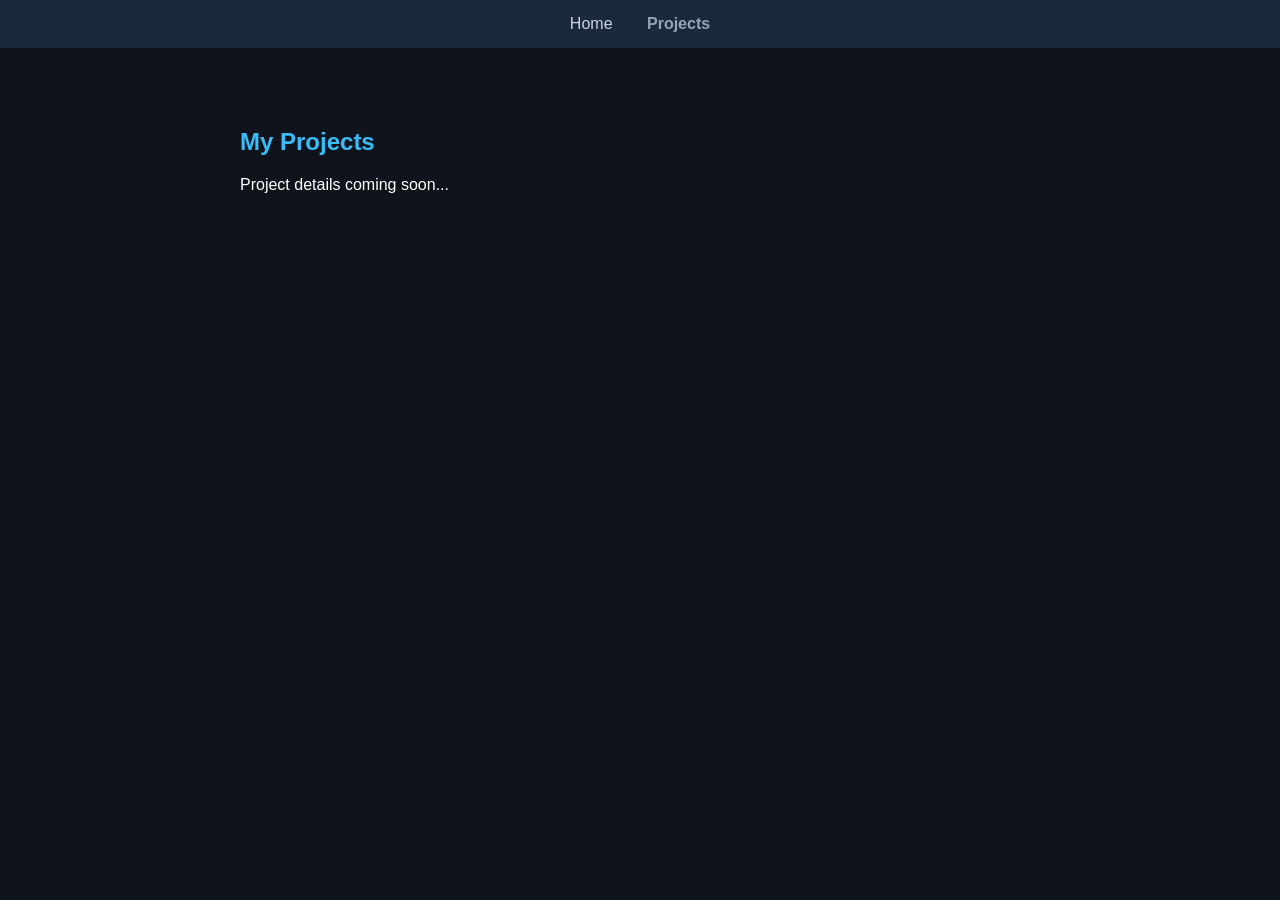
==== projects.html @ ffe3f924 "Add projects page" ====
<! DOCTYPE html>
<html lang="en">
<head>
    <meta charset="UTF-8">
    <meta name="viewport" content="width=device-width, initial-scale=1.0">
    <title>Projects | Nabirye Viola</title>
    <link rel="stylesheet" href="style.css">
<head>
<body>
    <nav style="background-color: #1a293b; padding: 15px; text-align: center ;">
        <a href="index.html" style="color: #cbd5e1; margin: 15px; text-decoration: none;">Home</a>
        <a href="projects.html" style="color: #94a3b8; margin: 15px; text-decoration: none; font-weight: 600;">Projects</a>
    </nav>

    <main class="container" style="padding: 40px; color: white;">
        <h2>My Projects</h2>
        <p>Project details coming soon...</p>
    </main>
</body>
</html>
---- style.css ----
body {
    background-color:#0f141c;
    color: #e2e8f0;
    font-family: 'Segoe UI', 'Segoe UI', Tahoma, Geneva, Verdana, sans-serif;
    margin: 0;
    padding: 0;
}

.banner {
    background: linear-gradient(rgba(0, 0, 0, 0.6), rgba(0, 0, 0, 0.6));
    background-color: #1e293b;
    height: 300px;
    display: flex;
    align-items: center;
    justify-content: center;
    text-align: center;
    border-bottom: 3px solid #38bdf8;
}

.banner-text h1 {
    font-size: 3rem;
    letter-spacing: 2px;
    margin: 0;
    color: #fff;
}

.container {
    max-width: 800px;
    margin: 40px auto;
    padding: 20px;
}

.about-section {
    background-color: #1e293b;
    padding: 30px;
    border-radius: 8px;
    box-shadow: 0 4px 6px rgba(0, 0, 0, 0.3);
    line-height: 1.8;
}

h2 {
    color: #38bdf8;
    margin-top: 0;
}
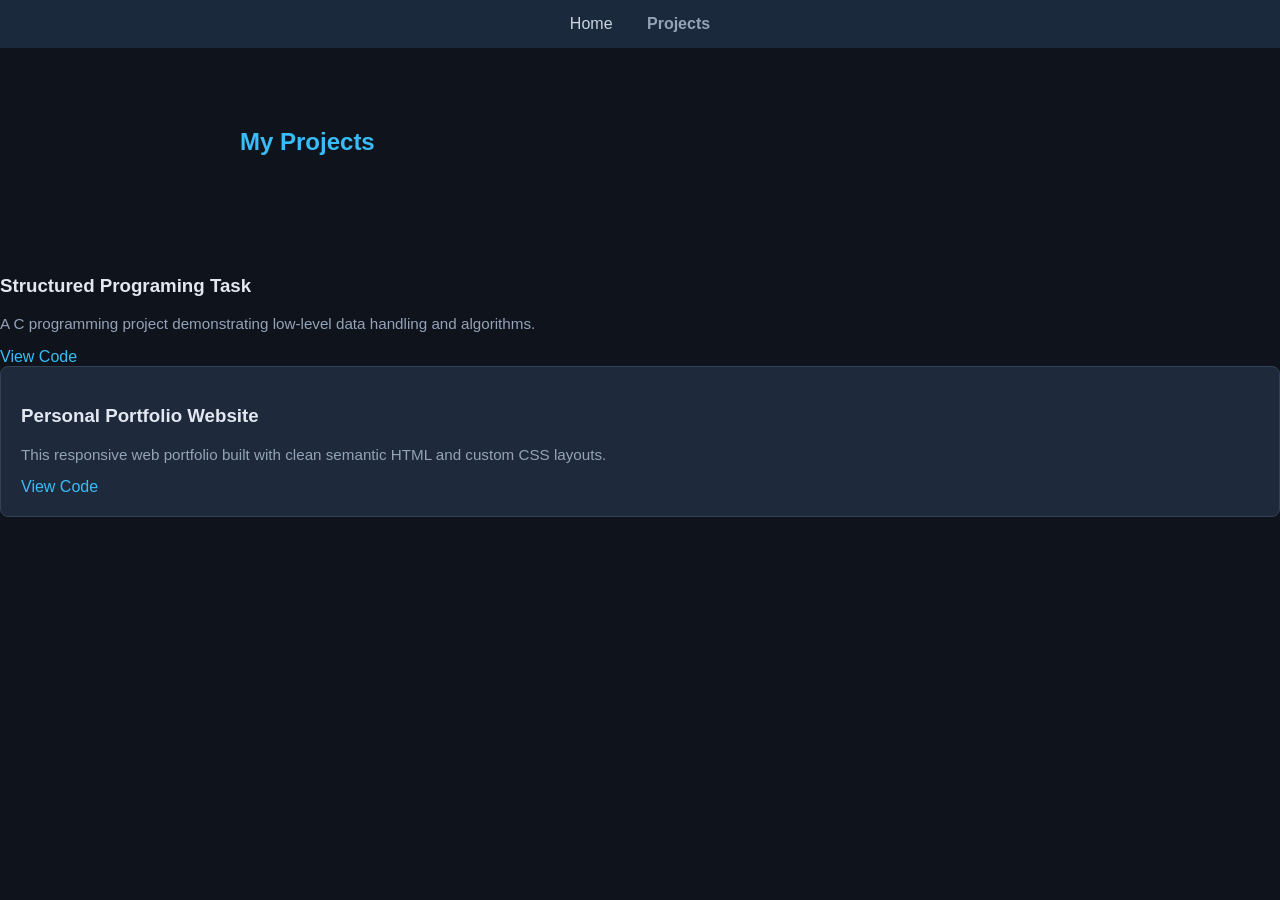
==== commit 868148eb: "Update projects.html" ====
--- a/projects.html
+++ b/projects.html
@@ -14,8 +14,27 @@
 
     <main class="container" style="padding: 40px; color: white;">
         <h2>My Projects</h2>
-        <p>Project details coming soon...</p>
+        
     </main>
+    <div class="projects-grid" style="display: grid; grid-template-columns: repeat(auto-fit, minmax(300px, 1fr)); gap: 20px; margin-top: 30px;">
+
+        <!--Project Card 1-->
+    </div class="project-card" style="background-color: #1e293b; padding: 20px; border-radius: 8px; 1px solid #334155;">
+          <h3>Structured Programing Task</h3>
+          <p style="color: #94a3b8; font-size: 0.95rem;">A C programming project demonstrating low-level data handling and algorithms.</p>
+          <a href="#" style="color: #38bdf8; text-decoration: none; font-weight: 500;">View Code </a>
+    </div>
+
+    <!--Project Card 2-->
+    <div class="project-card" style="background-color: #1e293b; padding: 20px; border-radius: 8px; border: 1px solid #334155;">
+        <h3>Personal Portfolio Website</h3>
+        <p style="color: #94a3b8; font-size: 0.95rem;">This responsive web portfolio built with clean semantic HTML and custom CSS layouts.</p>
+        <a href="#" style="color: #38bdf8; text-decoration: none; font-weight: 500;">View Code </a>
+    </div>
+
+</div>
+
+</main>
 </body>
 </html>
 
